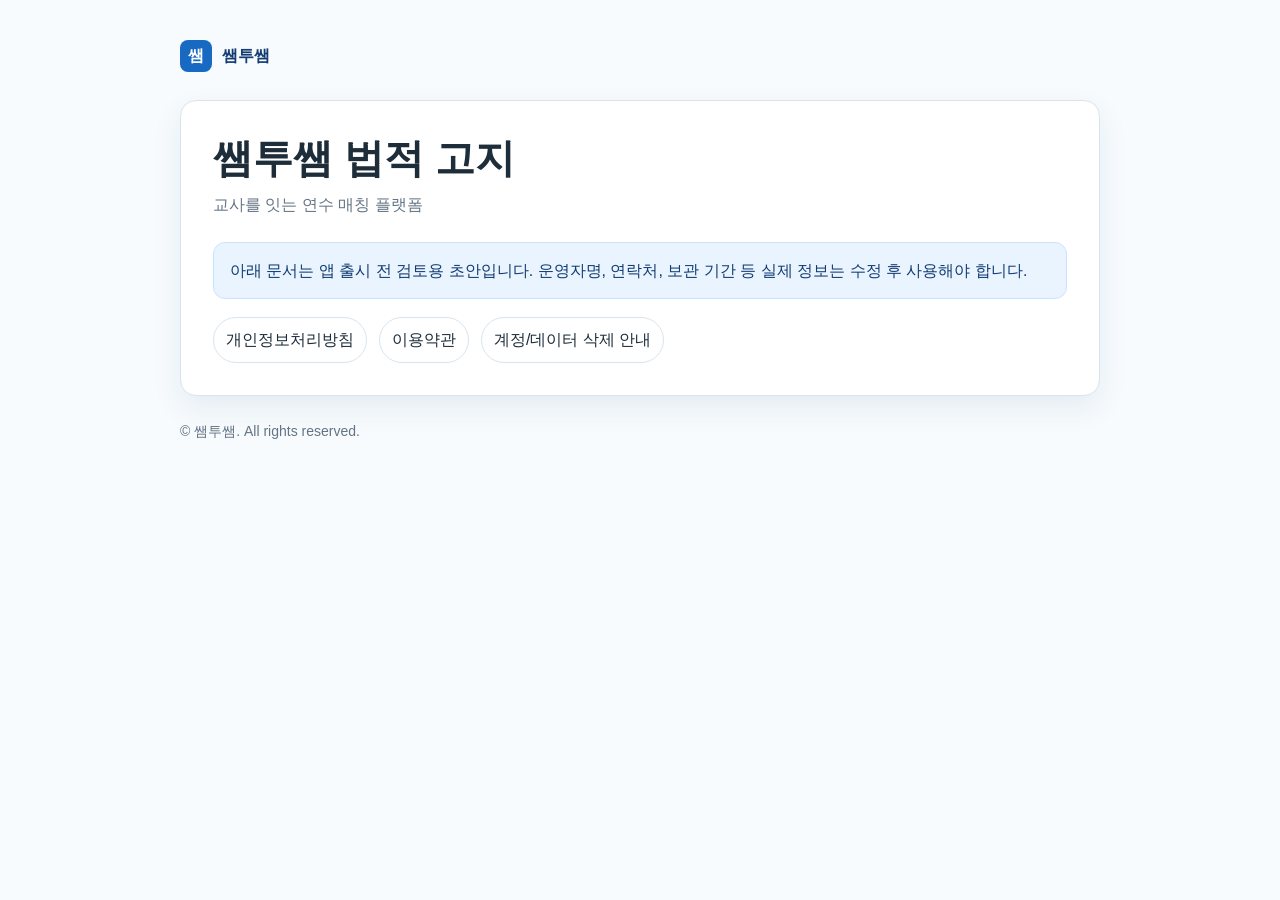
==== ssaemtossaem/index.html @ bd590c58 "Add Ssamtossaem legal pages" ====
<!doctype html>
<html lang="ko">
<head>
  <meta charset="utf-8">
  <meta name="viewport" content="width=device-width, initial-scale=1">
  <title>쌤투쌤 법적 고지</title>
  <link rel="stylesheet" href="./styles.css">
</head>
<body>
  <div class="page">
    <header>
      <a class="brand" href="./index.html"><span class="mark">쌤</span>쌤투쌤</a>
    </header>
    <main>
      <h1>쌤투쌤 법적 고지</h1>
      <p class="meta">교사를 잇는 연수 매칭 플랫폼</p>
      <p class="notice">아래 문서는 앱 출시 전 검토용 초안입니다. 운영자명, 연락처, 보관 기간 등 실제 정보는 수정 후 사용해야 합니다.</p>
      <nav aria-label="문서 링크">
        <a href="./privacy.html">개인정보처리방침</a>
        <a href="./terms.html">이용약관</a>
        <a href="./delete-account.html">계정/데이터 삭제 안내</a>
      </nav>
    </main>
    <footer>© 쌤투쌤. All rights reserved.</footer>
  </div>
</body>
</html>
---- ssaemtossaem/styles.css ----
:root {
  color-scheme: light;
  --bg: #f7fbfd;
  --surface: #ffffff;
  --text: #1d2d3a;
  --muted: #647484;
  --line: #d9e4ec;
  --primary: #1769c2;
  --primary-dark: #123c72;
}

* {
  box-sizing: border-box;
}

body {
  margin: 0;
  background: var(--bg);
  color: var(--text);
  font-family: -apple-system, BlinkMacSystemFont, "Segoe UI", sans-serif;
  line-height: 1.7;
}

.page {
  width: min(920px, calc(100% - 32px));
  margin: 0 auto;
  padding: 40px 0 72px;
}

header {
  margin-bottom: 28px;
}

.brand {
  display: inline-flex;
  align-items: center;
  gap: 10px;
  color: var(--primary-dark);
  font-weight: 800;
  text-decoration: none;
}

.mark {
  width: 32px;
  height: 32px;
  border-radius: 8px;
  background: var(--primary);
  color: white;
  display: inline-grid;
  place-items: center;
  font-size: 16px;
}

main {
  background: var(--surface);
  border: 1px solid var(--line);
  border-radius: 16px;
  padding: 32px;
  box-shadow: 0 12px 30px rgba(18, 60, 114, 0.08);
}

h1 {
  margin: 0 0 8px;
  font-size: clamp(28px, 4vw, 40px);
  line-height: 1.25;
}

h2 {
  margin: 32px 0 10px;
  font-size: 22px;
}

p,
li {
  font-size: 16px;
}

.meta {
  margin: 0 0 24px;
  color: var(--muted);
}

.notice {
  padding: 14px 16px;
  border-radius: 12px;
  background: #e9f4ff;
  border: 1px solid #c9e3ff;
  color: var(--primary-dark);
}

a {
  color: var(--primary);
}

nav {
  display: flex;
  flex-wrap: wrap;
  gap: 12px;
  margin-top: 18px;
}

nav a {
  padding: 8px 12px;
  border: 1px solid var(--line);
  border-radius: 999px;
  background: white;
  text-decoration: none;
  color: var(--text);
}

footer {
  margin-top: 24px;
  color: var(--muted);
  font-size: 14px;
}

@media (max-width: 640px) {
  .page {
    width: min(100% - 24px, 920px);
    padding-top: 24px;
  }

  main {
    padding: 22px;
    border-radius: 12px;
  }
}
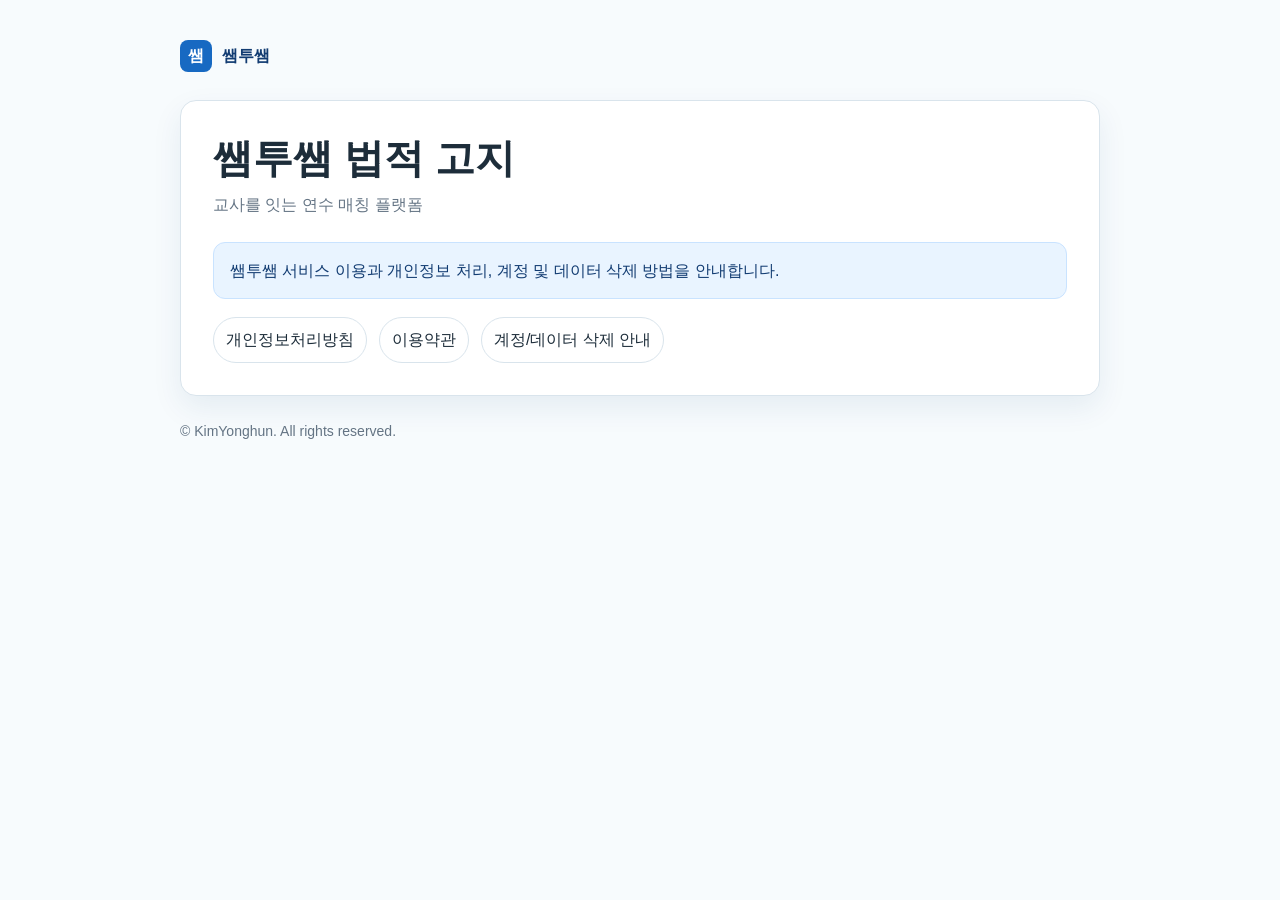
==== commit 4beed19f: "Finalize Ssamtossaem legal index notice" ====
--- a/ssaemtossaem/index.html
+++ b/ssaemtossaem/index.html
@@ -14,14 +14,14 @@
     <main>
       <h1>쌤투쌤 법적 고지</h1>
       <p class="meta">교사를 잇는 연수 매칭 플랫폼</p>
-      <p class="notice">아래 문서는 앱 출시 전 검토용 초안입니다. 운영자명, 연락처, 보관 기간 등 실제 정보는 수정 후 사용해야 합니다.</p>
+      <p class="notice">쌤투쌤 서비스 이용과 개인정보 처리, 계정 및 데이터 삭제 방법을 안내합니다.</p>
       <nav aria-label="문서 링크">
         <a href="./privacy.html">개인정보처리방침</a>
         <a href="./terms.html">이용약관</a>
         <a href="./delete-account.html">계정/데이터 삭제 안내</a>
       </nav>
     </main>
-    <footer>© 쌤투쌤. All rights reserved.</footer>
+    <footer>© KimYonghun. All rights reserved.</footer>
   </div>
 </body>
 </html>
